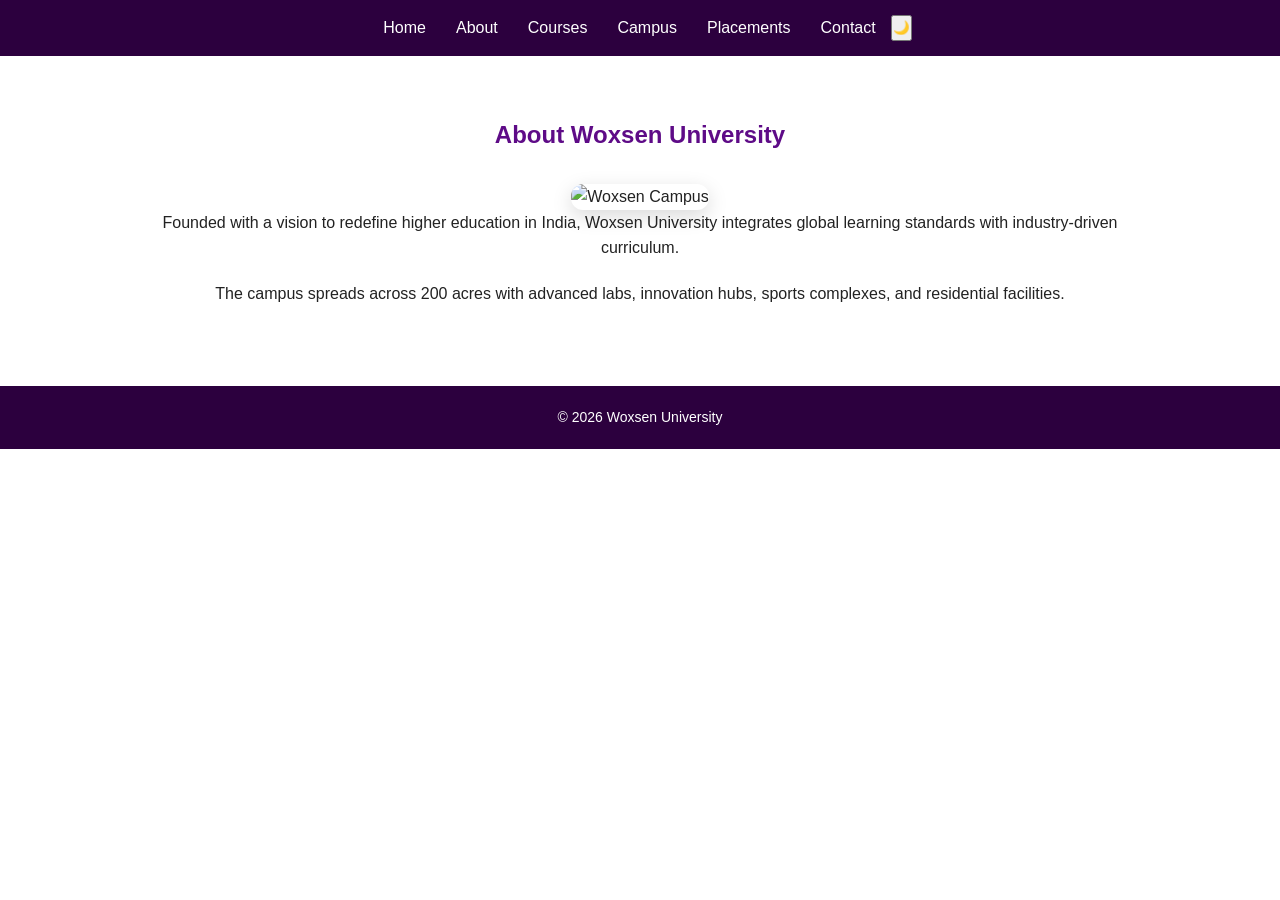
==== about.html @ 21e1afb2 "Add files via upload Initial upload – University Website Capstone" ====
<!DOCTYPE html>
<html>
<head>
<title>About - Woxsen University</title>
<link rel="stylesheet" href="style.css">
</head>
<body>

<nav>
<a href="index.html">Home</a>
<a href="about.html">About</a>
<a href="courses.html">Courses</a>
<a href="campus.html">Campus</a>
<a href="placement.html">Placements</a>
<a href="contact.html">Contact</a>
<button id="themeToggle">🌙</button>


</nav>

<section class="section">
<h2>About Woxsen University</h2>
<img src="https://images.unsplash.com/photo-1498243691581-b145c3f54a5a" width="600" alt="Woxsen Campus">
<p>
Founded with a vision to redefine higher education in India,
Woxsen University integrates global learning standards with
industry-driven curriculum.
</p>
<p>
The campus spreads across 200 acres with advanced labs,
innovation hubs, sports complexes, and residential facilities.
</p>
</section>

<footer>© 2026 Woxsen University</footer>
<script src="script.js"></script>
</body>
</html>
---- style.css ----
:root {
    --primary: #5e0b87;
    --secondary: #f5f3f8;
    --dark: #2c003e;
    --light: #ffffff;
    --accent: #ffb703;
     --bg-color: #ffffff;
    --text-color: #222222;
    --card-color: #f4f4f4;
}

* {
    margin: 0;
    padding: 0;
    box-sizing: border-box;
    font-family: 'Segoe UI', sans-serif;
}


body {
    background-color: var(--bg-color);
    color: var(--text-color);
    line-height: 1.6;
    transition: 0.4s ease;
}

nav {
    background: var(--dark);
    display: flex;
    justify-content: center;
    padding: 15px;
    flex-wrap: wrap;
}

nav a {
    color: var(--light);
    text-decoration: none;
    margin: 0 15px;
    font-weight: 500;
    transition: 0.3s;
}

nav a:hover, nav a.active {
    color: var(--accent);
}


.hero-clean {
    position: relative;
    height: 100vh;
   background: linear-gradient(rgba(0,0,0,0.5), rgba(0,0,0,0.5)),
            url('woxsenuni1.jpg.png') center/cover no-repeat;
    display: flex;
    justify-content: center;
    align-items: center;
    text-align: center;
    color: white;
}

.hero-clean .overlay {
    position: absolute;
    top: 0; left: 0;
    width: 100%; height: 100%;
    background: rgba(0,0,0,0.5);
}

.hero-clean .hero-content {
    position: relative;
    z-index: 1;
    padding: 20px;
}

.hero-clean .logo {
    width: 370px;
    margin-bottom: 29px;
}

.hero-clean h1 {
    font-size: 52px;
    margin-bottom: 15px;
}

.hero-clean p {
    font-size: 20px;
    margin-bottom: 25px;
}


.btn {
    display: inline-block;
    padding: 12px 25px;
    background: var(--primary);
    color: var(--light);
    text-decoration: none;
    border-radius: 25px;
    transition: 0.3s;
}

.btn:hover {
    background: var(--accent);
    transform: scale(1.05);
}


.video-section {
    padding: 80px 10%;
    text-align: center;
}

.video-section h2 {
    font-size: 36px;
    color: var(--primary);
    margin-bottom: 40px;
}

.video-container {
    position: relative;
    width: 100%;
    max-width: 900px;
    margin: 0 auto;
    border-radius: 15px;
    overflow: hidden;
    box-shadow: 0 8px 25px rgba(0,0,0,0.2);
}

.video-container iframe {
    width: 100%;
    height: 500px;
    border: none;
}


.section {
    padding: 60px 10%;
    text-align: center;
}

.section h2 {
    margin-bottom: 30px;
    color: var(--primary);
}

.section p {
    margin-bottom: 20px;
}


.cards {
    display: flex;
    gap: 30px;
    justify-content: center;
    flex-wrap: wrap;
}


.card img {
    width: 100%;
    height: 200px;
    object-fit: cover;
}

.card h3 {
    padding: 15px;
    color: var(--primary);
}

.card p {
    padding: 0 15px 20px;
}

.card:hover {
    transform: translateY(-10px);
}





.map-section{
text-align:center;
padding:40px;
background:#f5f5f5;
}

.map-container{
width:90%;
margin:auto;
border-radius:10px;
overflow:hidden;
box-shadow:0 4px 10px rgba(0,0,0,0.2);
}


form {
    max-width: 500px;
    margin: auto;
    background: white;
    padding: 30px;
    border-radius: 10px;
}

input, textarea {
    width: 100%;
    padding: 12px;
    margin-bottom: 15px;
    border: 1px solid #ccc;
    border-radius: 6px;
}

button[type="submit"] {
    width: 100%;
    padding: 12px;
    background: var(--primary);
    color: white;
    border: none;
    border-radius: 25px;
    cursor: pointer;
    transition: 0.3s;
}

button[type="submit"]:hover {
    background: var(--accent);
    transform: scale(1.05);
}


.extra-info {
    padding: 50px 10%;
    background: #f5f5f5;
    text-align: center;
}

.info-container {
    display: flex;
    justify-content: center;
    flex-wrap: wrap;
    gap: 20px;
}

.info-box {
    background: white;
    padding: 20px;
    width: 220px;
    border-radius: 10px;
    box-shadow: 0 4px 8px rgba(0,0,0,0.1);
    transition: 0.3s;
}

.info-box:hover {
    transform: translateY(-5px);
}

.info-box h3 {
    margin-bottom: 10px;
    color: #333;
}


footer {
    background: var(--dark);
    color: white;
    text-align: center;
    padding: 20px;
    font-size: 14px;
}


@media(max-width:768px){
    .hero-clean h1 { font-size: 36px; }
    .hero-clean p { font-size: 16px; }
    .video-container iframe { height: 250px; }
    .cards { flex-direction: column; align-items: center; }
    .about-container { flex-direction: column; text-align: center; }
    .mv-box, .stat-box, .info-box { width: 90%; }
}

.section img {
    border-radius: 12px;
    box-shadow: 0 6px 20px rgba(0,0,0,0.15);
}



.top-images{
display:flex;
justify-content:center;
gap:20px;
margin-top:20px;
}

.top-images img{
width:300px;
border-radius:10px;
}

.third-image{
text-align:center;
margin-top:20px;
}

.third-image img{
width:60%;
max-width:600px;
border-radius:10px;
}



.dark-mode {
    --bg-color: #121212;
    --text-color: #ffffff;
    --card-color: #1e1e1e;
}


.card {
    background-color: var(--card-color);
    width: 300px;
    padding: 20px;
    border-radius: 12px;
    box-shadow: 0 4px 20px rgba(0,0,0,0.1);
    overflow: hidden;
    transition: 0.3s;
    text-align: center;
}




#infoBtn {
    display: block;
    width: fit-content;
    margin: 25px auto;
    padding: 12px 30px;
    background: linear-gradient(45deg, var(--primary), #7b2cbf);
    color: var(--light);
    border: none;
    border-radius: 30px;
    font-weight: 600;
    cursor: pointer;
    transition: 0.3s ease;
}

#infoBtn:hover {
    transform: scale(1.05);
    background: var(--accent);
    box-shadow: 0 8px 20px rgba(0,0,0,0.2);
}


.section h1 {
    margin-top: 30px;
    font-size: 28px;
    color: var(--primary);
}


@media(max-width:768px){
    .section img:nth-child(5),
    .section img:nth-child(6) {
        width: 90%;
    }

    .section img:nth-child(7) {
        width: 90%;
    }
}


.dark-mode .section {
    background: #121212;
}

.dark-mode .extra-info {
    background: #1a1a1a;
}

.dark-mode .info-box {
    background: #1e1e1e;
    color: white;
}

.dark-mode form {
    background: #1e1e1e;
}

.dark-mode input,
.dark-mode textarea {
    background: #2a2a2a;
    color: white;
    border: 1px solid #444;
}

.dark-mode .map-section {
    background: #121212;
}

.dark-mode footer {
    background: #000;
}
html{
scroll-behavior:smooth;
}
.scroll-arrow{
font-size:28px;
display:block;
margin-top:20px;
animation:arrowMove 1s infinite;
}

@keyframes arrowMove{
0%{transform:translateY(0);}
50%{transform:translateY(6px);}
100%{transform:translateY(0);}
}
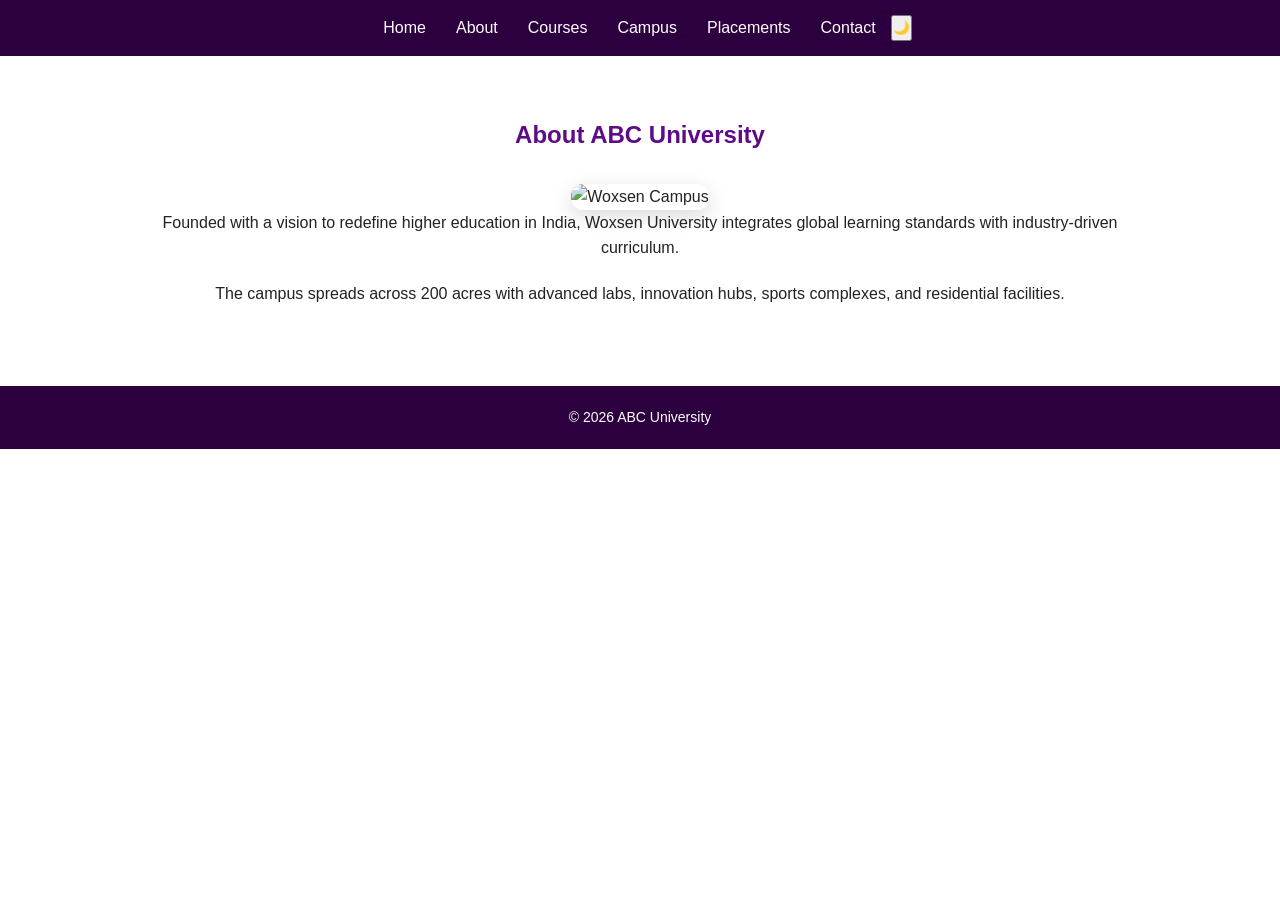
==== commit 5308cb7c: "Update about.html" ====
--- a/about.html
+++ b/about.html
@@ -1,7 +1,7 @@
 <!DOCTYPE html>
 <html>
 <head>
-<title>About - Woxsen University</title>
+<title>About - ABC University</title>
 <link rel="stylesheet" href="style.css">
 </head>
 <body>
@@ -19,7 +19,7 @@
 </nav>
 
 <section class="section">
-<h2>About Woxsen University</h2>
+<h2>About ABC University</h2>
 <img src="https://images.unsplash.com/photo-1498243691581-b145c3f54a5a" width="600" alt="Woxsen Campus">
 <p>
 Founded with a vision to redefine higher education in India,
@@ -32,7 +32,7 @@
 </p>
 </section>
 
-<footer>© 2026 Woxsen University</footer>
+<footer>© 2026 ABC University</footer>
 <script src="script.js"></script>
 </body>
-</html>+</html>
